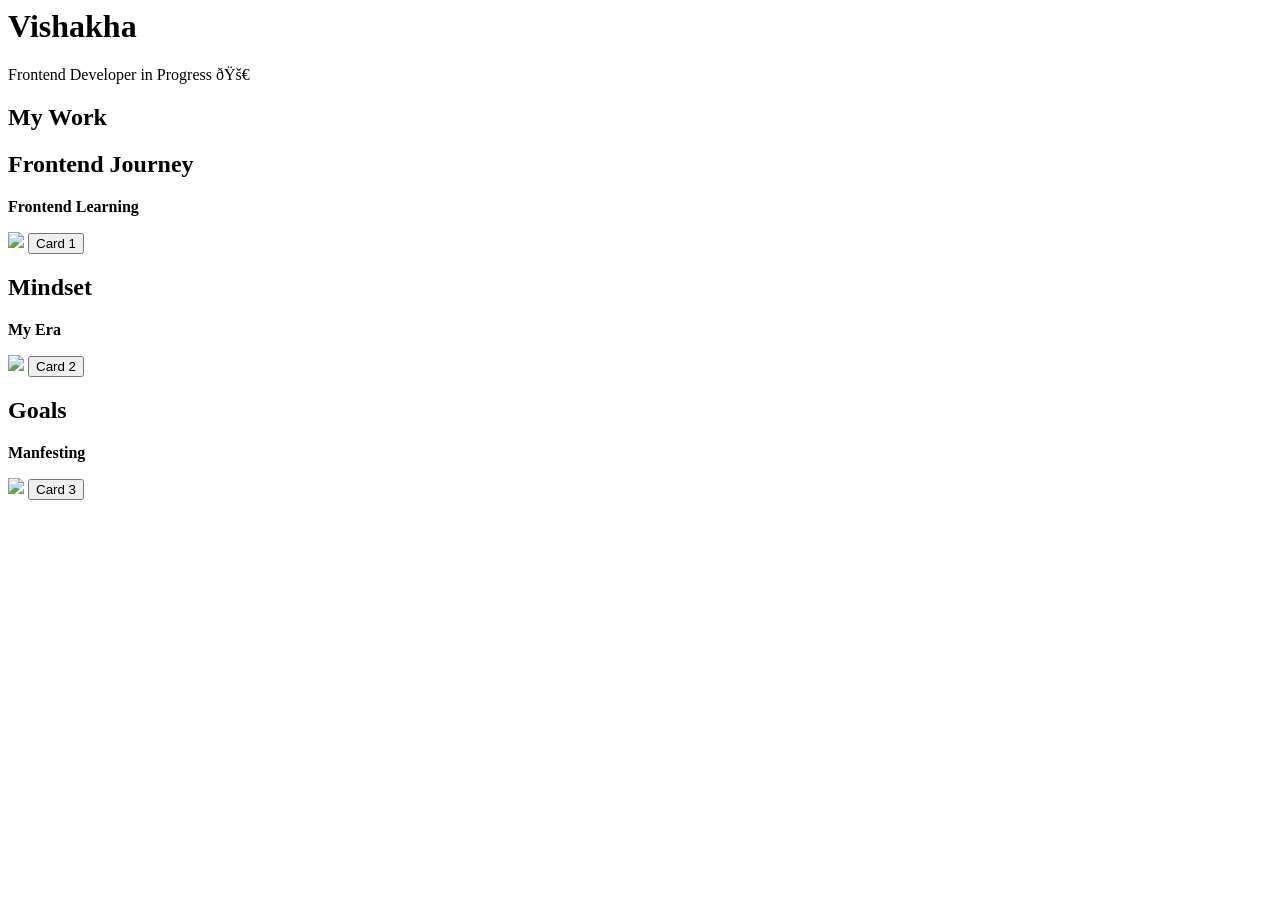
==== index.html @ 9a422e3c "Portfolio website added Portfolio website added" ====
<html lang="en">
<head>

  <link rel="stylesheet" href="first.css">
</head>

<body>


  
<!--DOCTYPE html>

    <meta charset="UTF-8">
    <meta name="viewport" content="width=device-width, initial-scale=1.0">

    <title>MyPage</title>

    <h1>Vishakha</h1>

    <p>I am currently learning frontend development. 
I enjoy building websites and improving my skills step by step. 
I want to build a strong career in software development.</p>

<h2>My Goals</h2>

<ol>
    <li>Move to Germany</li>
    <li>Get a good job in my field</li>
  <li>Travel and explore the world</li>
</ol>






  <div class="card"></div>
    <img src="vision.JPG" width="300">

<div class="card">

    <h1>Vishakha</h1>

    <p id="text"> I am learning frontend development and building my skills step by step.
    </p>

    <h2>My Goals</h2>

    <ol>
      <li>Move to Germany</li>
      <li>Get a job</li>
      <li>Travel the world</li>
    </ol>

    <img src="vision.JPG">

    <button onclick="showmessage()">Contact Me</button>
  </div>

  <script>
    function showmessage() {
      alert("Hello! Thanks for visiting my page:)");
    }
  </script>
  





 <div>
    <h1>Vishakha</h1>
    <p>Frontend Learner</p>

    <img src="vision.JPG">
  </div>
-->



<h1>Vishakha</h1>
<p>Frontend Developer in Progress 🚀</p>
<h2>My Work</h2>

<div class="container">

  <div class="box">
    <h2>Frontend Journey</h2>
    <b><p id="text1">Frontend Learning</p></b>
     <img src="Focus.JPG">

     <button onclick="changeText1()">Card 1</button>

     <script>
    function changeText1() {
      document.getElementById("text1").innerHTML = "Learning HTML, CSS, and JavaScript step by step to build real-world projects";
    }
  </script>
</div>

  <div class="box">
    <h2>Mindset</h2>
    <b><p id="text2">My Era</p></b>
     <img src="me.Jpg">

     <button onclick="changeText2()">Card 2</button>

     <script>
    function changeText2() {
      document.getElementById("text2").innerHTML = "Focused on growth, discipline, and consistency ";
    }
  </script>
  </div>

  <div class="box">
    <h2>Goals</h2>
    <b><p id="text3">Manfesting</p></b>
     <img src="manifest.JPG">

     <button onclick="changeText3()">Card 3</button>

     <script>
    function changeText3() {
      document.getElementById("text3").innerHTML = "Aim to work abroad build strong skills and explore the world";
    }
  </script>
  </div>

</div>
</body>
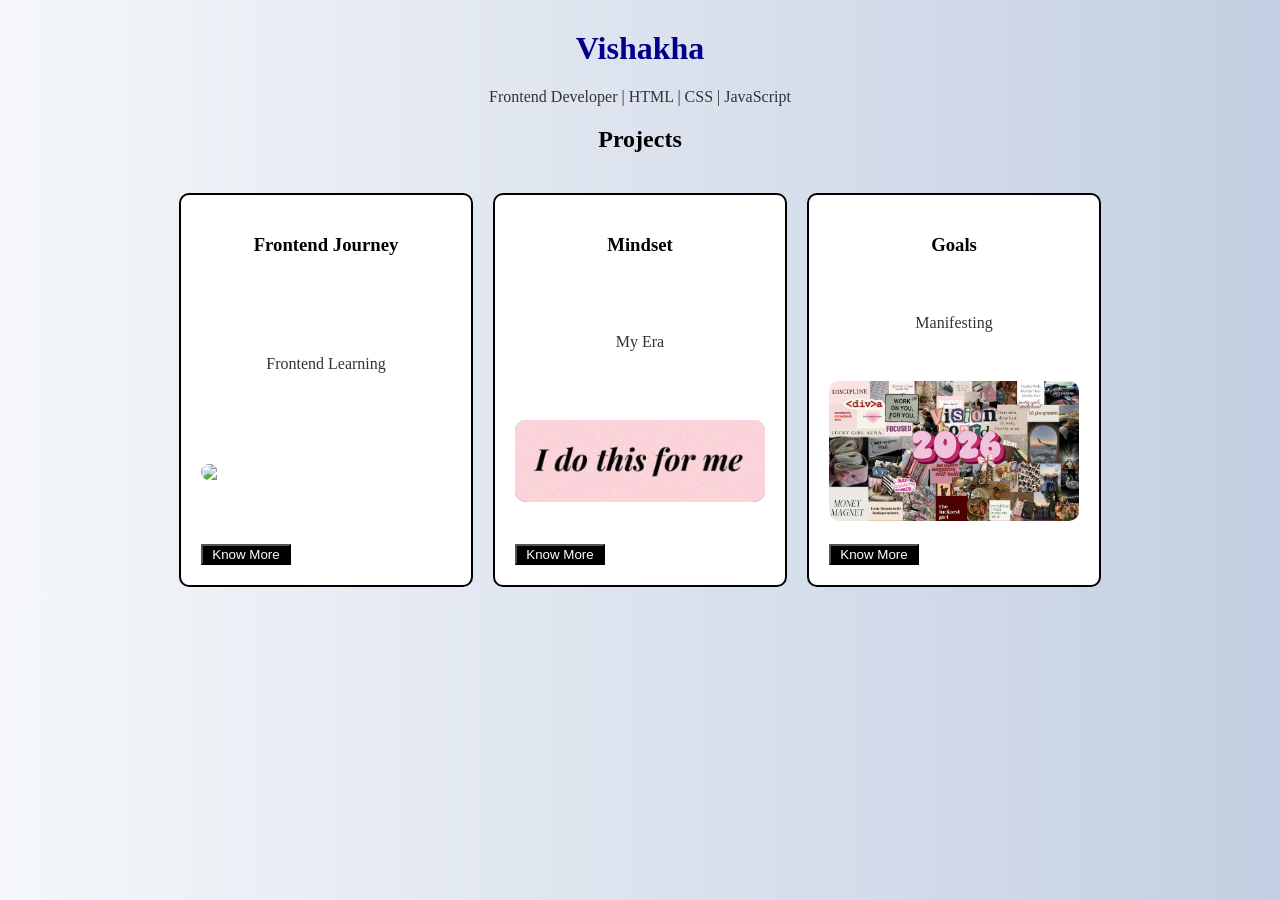
==== commit 87f16677: "Revise index.html for portfolio layout and content" ====
--- a/index.html
+++ b/index.html
@@ -1,133 +1,70 @@
+<!DOCTYPE html>
+<html lang="en">
 
-
-
-<html lang="en">
 <head>
-
-  <link rel="stylesheet" href="first.css">
+  <meta charset="UTF-8">
+  <title>Portfolio</title>
+  <link rel="stylesheet" href="index.css">
 </head>
 
 <body>
 
+  <!-- TOP SECTION -->
+  <h1>Vishakha</h1>
+  <p>Frontend Developer | HTML | CSS | JavaScript</p>
 
-  
-<!--DOCTYPE html>
+  <h2>Projects</h2>
 
-    <meta charset="UTF-8">
-    <meta name="viewport" content="width=device-width, initial-scale=1.0">
+  <!-- CARDS -->
+  <div class="container">
 
-    <title>MyPage</title>
+    <div class="box">
+      <h3>Frontend Journey</h3>
+      <p id="text1">Frontend Learning</p>
+      <img src="Focus.JPG">
+      <button onclick="changeText1()">Know More</button>
+    </div>
 
-    <h1>Vishakha</h1>
+    <div class="box">
+      <h3>Mindset</h3>
+      <p id="text2">My Era</p>
+      <img src="me.jpg">
+      <button onclick="changeText2()">Know More</button>
+    </div>
 
-    <p>I am currently learning frontend development. 
-I enjoy building websites and improving my skills step by step. 
-I want to build a strong career in software development.</p>
+    <div class="box">
+      <h3>Goals</h3>
+      <p id="text3">Manifesting</p>
+      <img src="manifest.jpg">
+      <button onclick="changeText3()">Know More</button>
+    </div>
 
-<h2>My Goals</h2>
+  </div>
 
-<ol>
-    <li>Move to Germany</li>
-    <li>Get a good job in my field</li>
-  <li>Travel and explore the world</li>
-</ol>
+  <!-- JS (ONLY ONE PLACE) -->
+  <script>
+    function changeText1() {
+      document.getElementById("text1").innerHTML =
+        "Learning HTML, CSS, and JavaScript step by step to build real-world projects";
+    }
+
+    function changeText2() {
+      document.getElementById("text2").innerHTML =
+        "Focused on growth, discipline, and consistency";
+    }
+
+    function changeText3() {
+      document.getElementById("text3").innerHTML =
+        "Aim to work abroad, build strong skills, and explore the world";
+    }
+  </script>
+
+</body>
+</html>
 
 
 
+   
 
-
-
-  <div class="card"></div>
-    <img src="vision.JPG" width="300">
-
-<div class="card">
-
-    <h1>Vishakha</h1>
-
-    <p id="text"> I am learning frontend development and building my skills step by step.
-    </p>
-
-    <h2>My Goals</h2>
-
-    <ol>
-      <li>Move to Germany</li>
-      <li>Get a job</li>
-      <li>Travel the world</li>
-    </ol>
-
-    <img src="vision.JPG">
-
-    <button onclick="showmessage()">Contact Me</button>
-  </div>
-
-  <script>
-    function showmessage() {
-      alert("Hello! Thanks for visiting my page:)");
-    }
-  </script>
   
 
-
-
-
-
- <div>
-    <h1>Vishakha</h1>
-    <p>Frontend Learner</p>
-
-    <img src="vision.JPG">
-  </div>
--->
-
-
-
-<h1>Vishakha</h1>
-<p>Frontend Developer in Progress 🚀</p>
-<h2>My Work</h2>
-
-<div class="container">
-
-  <div class="box">
-    <h2>Frontend Journey</h2>
-    <b><p id="text1">Frontend Learning</p></b>
-     <img src="Focus.JPG">
-
-     <button onclick="changeText1()">Card 1</button>
-
-     <script>
-    function changeText1() {
-      document.getElementById("text1").innerHTML = "Learning HTML, CSS, and JavaScript step by step to build real-world projects";
-    }
-  </script>
-</div>
-
-  <div class="box">
-    <h2>Mindset</h2>
-    <b><p id="text2">My Era</p></b>
-     <img src="me.Jpg">
-
-     <button onclick="changeText2()">Card 2</button>
-
-     <script>
-    function changeText2() {
-      document.getElementById("text2").innerHTML = "Focused on growth, discipline, and consistency ";
-    }
-  </script>
-  </div>
-
-  <div class="box">
-    <h2>Goals</h2>
-    <b><p id="text3">Manfesting</p></b>
-     <img src="manifest.JPG">
-
-     <button onclick="changeText3()">Card 3</button>
-
-     <script>
-    function changeText3() {
-      document.getElementById("text3").innerHTML = "Aim to work abroad build strong skills and explore the world";
-    }
-  </script>
-  </div>
-
-</div>
-</body>
--- a/index.css
+++ b/index.css
@@ -0,0 +1,138 @@
+
+/*body {
+    text-align: center;
+    font-family: Arial;
+    background-color: lightblue;;
+
+}
+
+img {
+    width: 300;
+    margin-top: 20px;
+
+}
+
+h1 {
+color: darkblue;
+
+}
+
+ul {
+    list-style: none;
+
+}
+
+body {
+    background-color: #f2f2f2;
+    font-family: Arial;
+}
+
+.card {
+    width: 350px;
+    margin: 100px auto;
+    padding: 20px;
+    background-color: white;
+    border-radius: 10px;
+    text-align: center;
+
+}
+
+img {
+    width: 100%;
+    margin-top: 15px;
+    border-radius: 10px;
+
+}
+
+button {
+    margin-top: 15px;
+    padding: 10px;
+    background-color: black;
+    color: white;
+    border: none;
+    border-radius: 5px;
+}
+
+
+div {
+    width: 300px;
+    border: 2px solid black;
+    padding: 20px;
+    margin: 50px0;
+    text-align: center;
+}
+img {
+    width: 90%;
+    margin-top: 50px;
+    border-radius: 10px;
+}
+
+button {
+    color: white;
+    background-color: black;
+    width: 100px;
+}*/
+
+
+.container {
+    display: flex;
+    justify-content: center;
+    gap: 20px;
+    margin-top: 40px;
+
+}
+
+.box {
+    transition: 0.3s;
+    width: 250px;
+    padding: 20px;
+    border: 2px solid black;
+    text-align: center;
+    border-radius: 10px;
+    background-color: white;
+    height: 350px;
+    display: flex;
+    flex-direction: column;
+    justify-content: space-between;
+}
+
+.box:hover {
+    transform: scale(1.05);
+    box-shadow: 0 8px 20px rgba(0,0,0,0,2);
+}
+
+body {
+    background-color: #eaeaea;
+    text-align: center;
+    background: linear-gradient(to right, #f5f7fa, #c3cfe2);
+}
+
+h1 {
+    color: darkblue;
+    margin-top: 30px;
+
+
+}
+
+P {
+    color: #333;
+    
+}
+
+
+img {
+    width: 100%;
+    margin-top: 10px;
+    border-radius: 10px;
+}
+
+
+button {
+    color: white;
+    background-color: black;
+    width: 90px;
+     
+   
+}
+
+
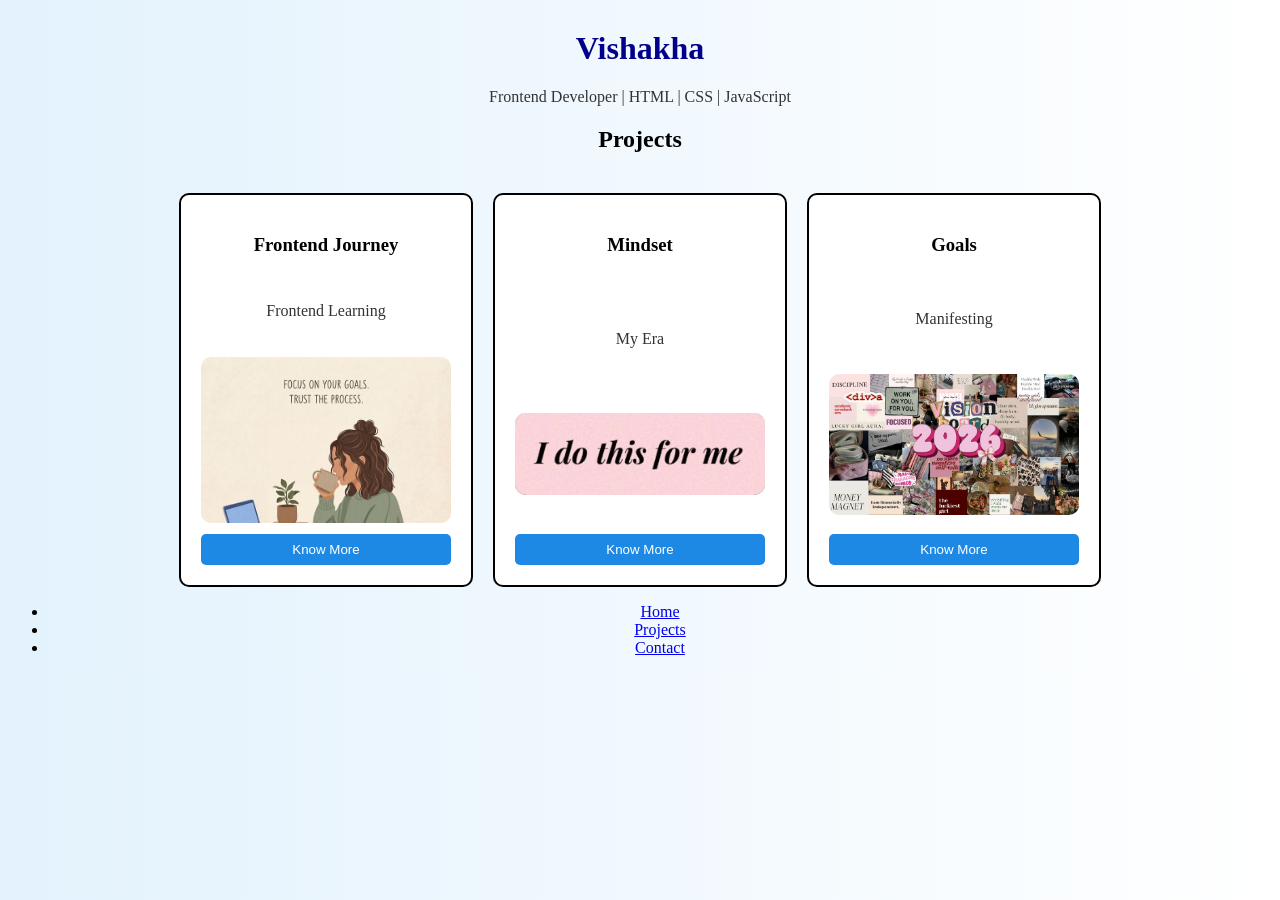
==== commit 1653a560: "Add navigation menu to index.html Added navigation menu to the portfolio page." ====
--- a/index.html
+++ b/index.html
@@ -59,6 +59,13 @@
     }
   </script>
 
+  <nav>
+    <ul>
+       <li><a href="#">Home</a></li>
+    <li><a href="#">Projects</a></li>
+    <li><a href="#">Contact</a></li>
+    </ul>
+  </nav>
 </body>
 </html>
 
--- a/index.css
+++ b/index.css
@@ -99,20 +99,24 @@
 .box:hover {
     transform: scale(1.05);
     box-shadow: 0 8px 20px rgba(0,0,0,0,2);
+     transform: translateY(-10px);
 }
 
 body {
     background-color: #eaeaea;
     text-align: center;
-    background: linear-gradient(to right, #f5f7fa, #c3cfe2);
+    background: linear-gradient(to right, #e3f2fd, #ffffff);
 }
 
 h1 {
     color: darkblue;
     margin-top: 30px;
+}
 
+h2 {
+  margin-top: 20px;
+}
 
-}
 
 P {
     color: #333;
@@ -129,10 +133,17 @@
 
 button {
     color: white;
-    background-color: black;
-    width: 90px;
+    background-color:#1e88e5;
+   border: none;
+  padding: 8px 15px;
+  border-radius: 5px;
+  cursor: pointer;
      
    
 }
 
+button:hover {
+  background-color: #1565c0;
+}
 
+
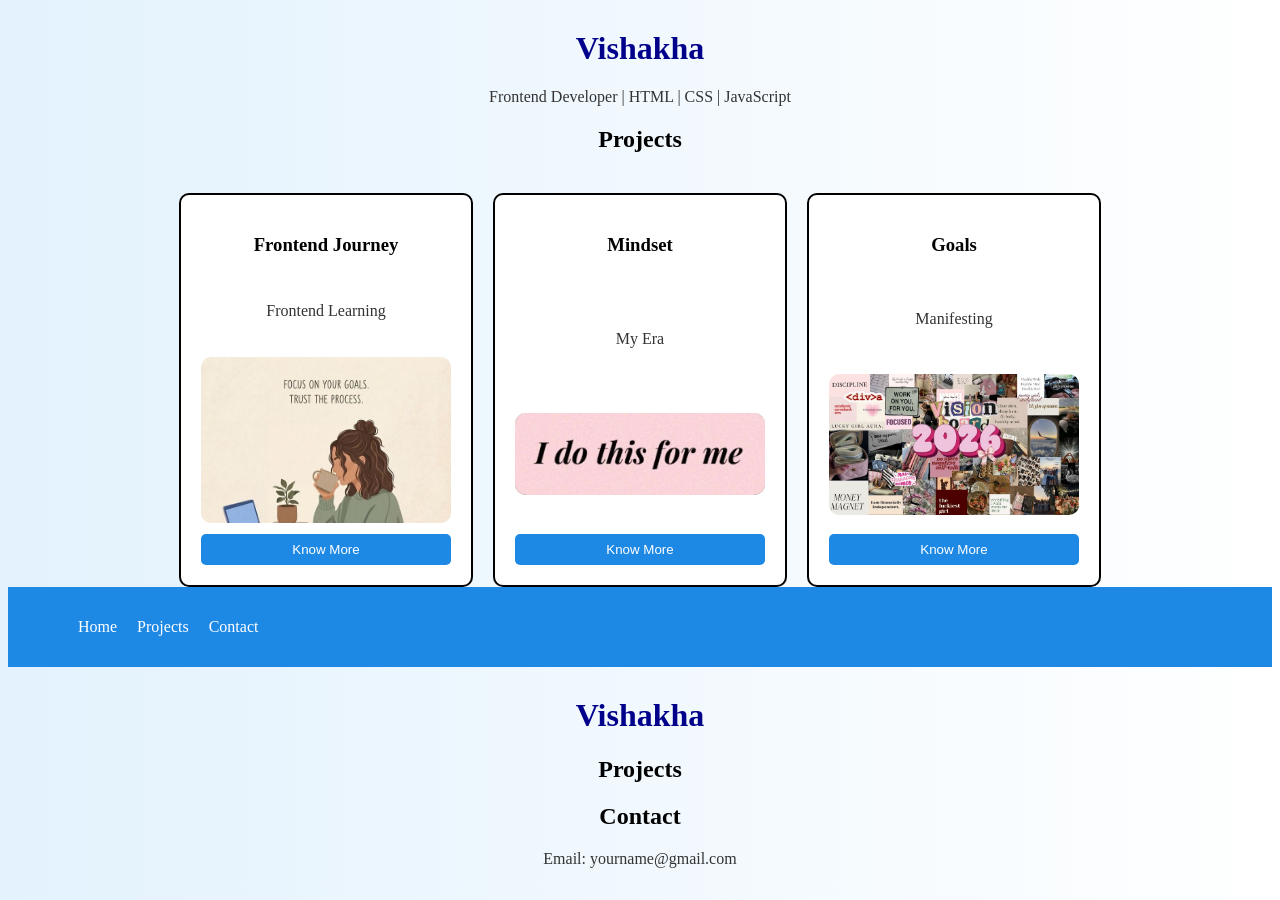
==== commit 8e2302ef: "Enhance index.html with navigation and contact sections Added section headers for navigation and con" ====
--- a/index.html
+++ b/index.html
@@ -61,11 +61,19 @@
 
   <nav>
     <ul>
-       <li><a href="#">Home</a></li>
-    <li><a href="#">Projects</a></li>
-    <li><a href="#">Contact</a></li>
+       <li><a href="#home">Home</a></li>
+    <li><a href="#projects">Projects</a></li>
+    <li><a href="#contact">Contact</a></li>
     </ul>
   </nav>
+
+  <h1 id="home">Vishakha</h1>
+
+<h2 id="projects">Projects</h2>
+
+<h2 id="contact">Contact</h2>
+<p>Email: yourname@gmail.com</p>
+  
 </body>
 </html>
 
--- a/index.css
+++ b/index.css
@@ -146,4 +146,29 @@
   background-color: #1565c0;
 }
 
+nav {
+  display: flex;
+  justify-content: space-between;
+  align-items: center;
+  padding: 15px 30px;
+  background-color: #1e88e5;
+  color: white;
+}
 
+nav ul {
+  list-style: none;
+  display: flex;
+  gap: 20px;
+}
+
+nav a {
+  color: white;
+  text-decoration: none;
+}
+
+nav a:hover {
+  text-decoration: underline;
+}
+
+
+
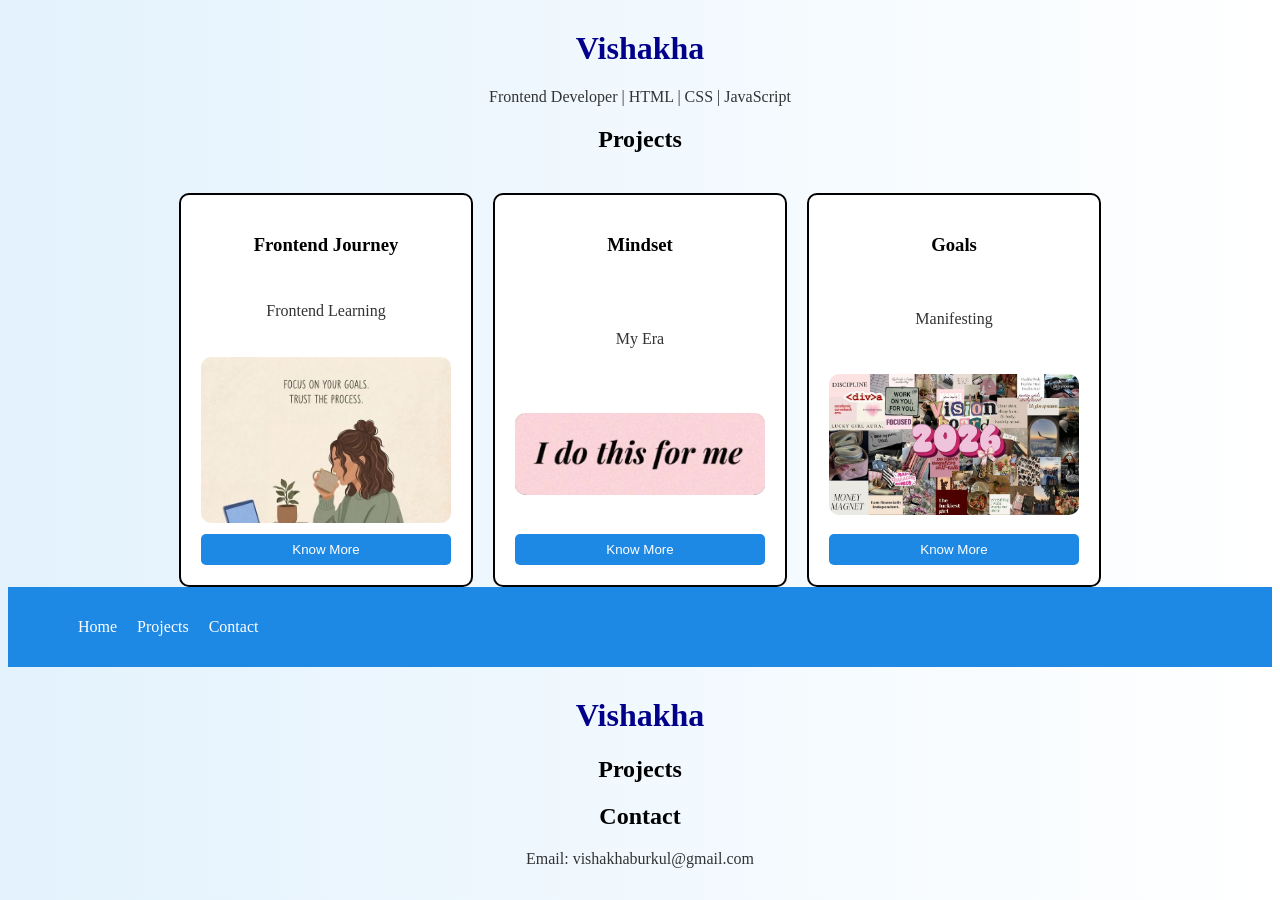
==== commit ab93f35d: "Fix email address in index.html Updated email address in the contact section." ====
--- a/index.html
+++ b/index.html
@@ -72,7 +72,7 @@
 <h2 id="projects">Projects</h2>
 
 <h2 id="contact">Contact</h2>
-<p>Email: yourname@gmail.com</p>
+<p>Email: vishakhaburkul@gmail.com</p>
   
 </body>
 </html>
--- a/index.css
+++ b/index.css
@@ -169,6 +169,9 @@
 nav a:hover {
   text-decoration: underline;
 }
+html {
+  scroll-behavior: smooth;
+}
 
 
 
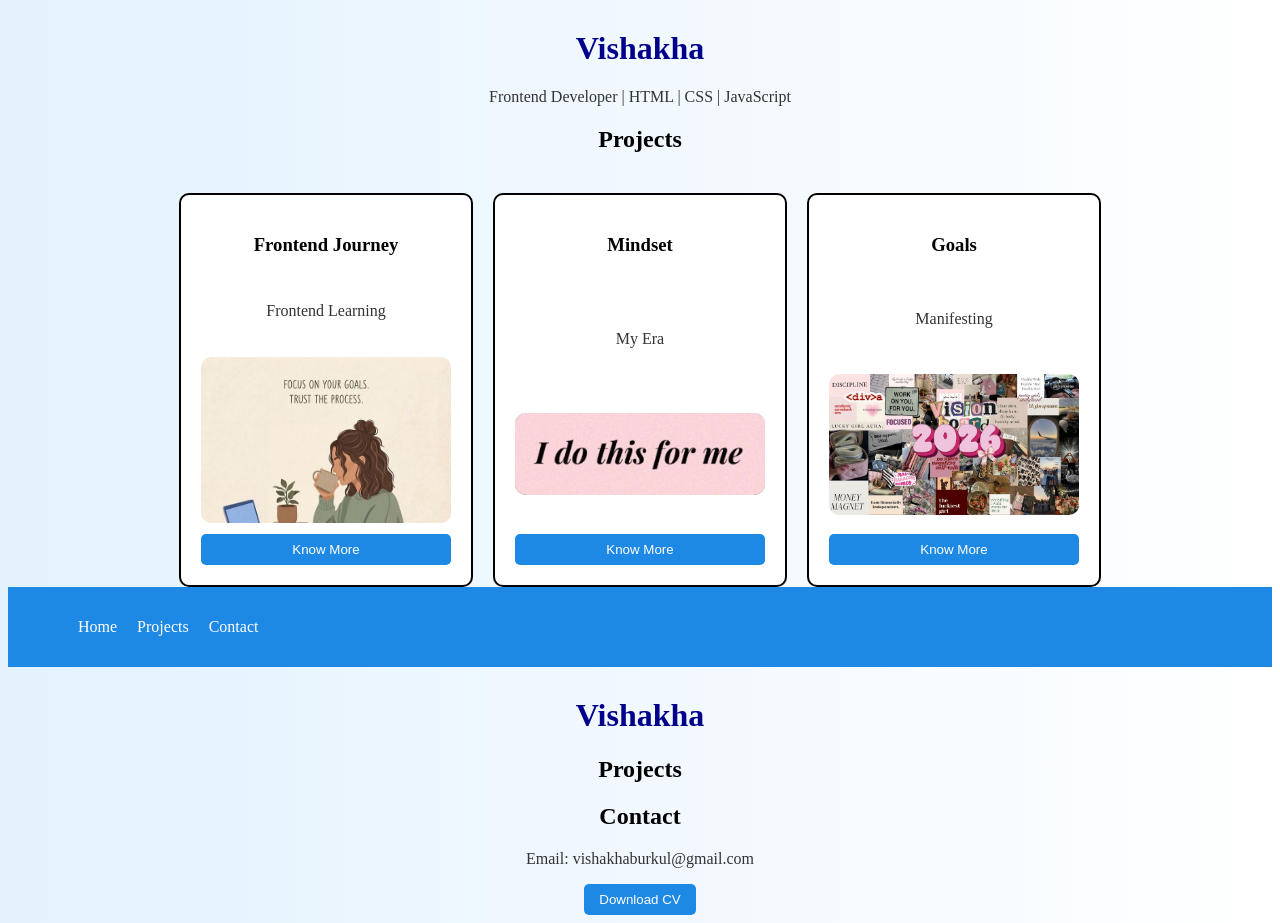
==== commit 9c3685ca: "Add download button for CV Added a button to download the CV." ====
--- a/index.html
+++ b/index.html
@@ -73,6 +73,10 @@
 
 <h2 id="contact">Contact</h2>
 <p>Email: vishakhaburkul@gmail.com</p>
+
+  <a href="CV.pdf" download>
+  <button>Download CV</button>
+</a>
   
 </body>
 </html>
